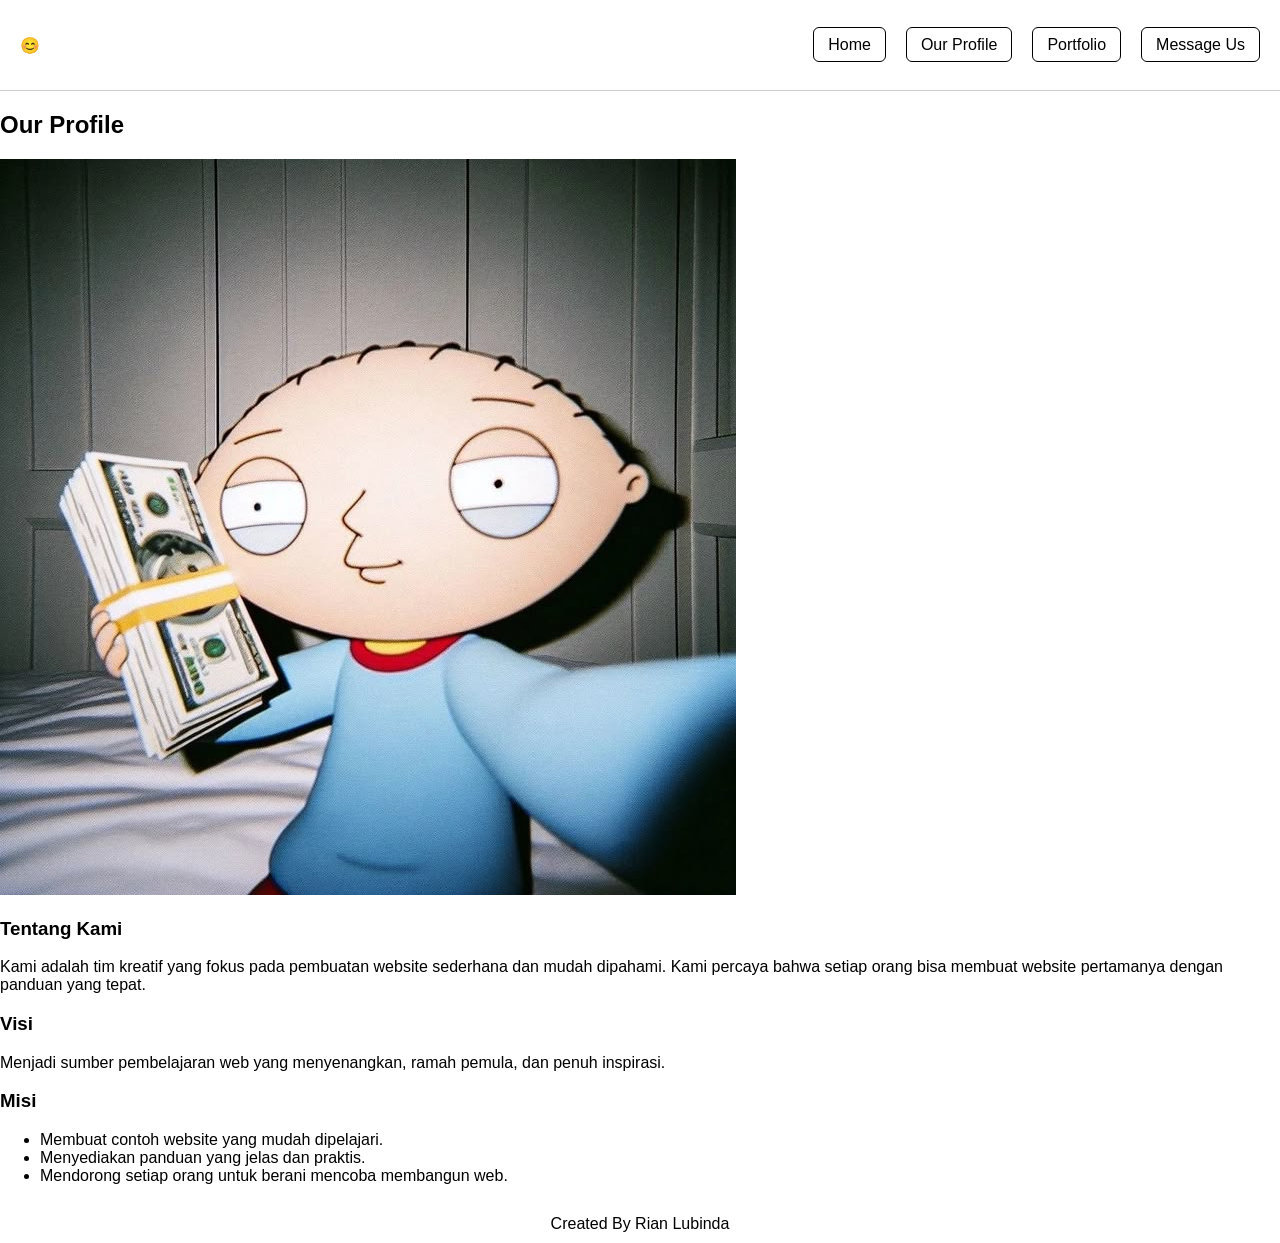
==== profile.html @ 06140258 "Update and rename Profile.html to profile.html" ====
<!DOCTYPE html>
<html lang="en">
<head>
  <meta charset="UTF-8" />
  <meta name="viewport" content="width=device-width, initial-scale=1.0" />
  <title>Our Profile</title>
  <link rel="stylesheet" href="css/style.css" />
</head>
<body>

  <header class="navbar">
    <div class="logo">😊</div>

    <nav>
      <ul>
        <li><a href="index.html">Home</a></li>
        <li><a class="active" href="profile.html">Our Profile</a></li>
        <li><a href="index.html#portfolio">Portfolio</a></li>
        <li><a href="index.html#message">Message Us</a></li>
      </ul>
    </nav>
  </header>

  <section class="profile-section">
    <h2>Our Profile</h2>

    <div class="profile-container">
      <img src="profile.jpeg" class="profile-img" alt="Profile">

      <div class="profile-text">
        <h3>Tentang Kami</h3>
        <p>
          Kami adalah tim kreatif yang fokus pada pembuatan website sederhana dan mudah dipahami.
          Kami percaya bahwa setiap orang bisa membuat website pertamanya dengan panduan yang tepat.
        </p>

        <h3>Visi</h3>
        <p>
          Menjadi sumber pembelajaran web yang menyenangkan, ramah pemula, dan penuh inspirasi.
        </p>

        <h3>Misi</h3>
        <ul>
          <li>Membuat contoh website yang mudah dipelajari.</li>
          <li>Menyediakan panduan yang jelas dan praktis.</li>
          <li>Mendorong setiap orang untuk berani mencoba membangun web.</li>
        </ul>
      </div>
    </div>
  </section>

  <footer>
    Created By Rian Lubinda
  </footer>

</body>
</html>
---- css/style.css ----
/* RESET */
body {
  margin: 0;
  padding: 0;
  font-family: Arial, sans-serif;
}

/* NAVBAR */
.navbar {
  display: flex;
  justify-content: space-between;
  align-items: center;
  padding: 20px;
  border-bottom: 1px solid #ccc;
  position: relative; /* Wajib agar dropdown ikut nempel */
}

.navbar ul {
  display: flex;
  list-style: none;
  gap: 20px;
}

.navbar a {
  text-decoration: none;
  color: black;
  padding: 8px 14px;
  border: 1px solid #000;
  border-radius: 6px;
}

/* HAMBURGER */
.hamburger {
  display: none;
  font-size: 30px;
  cursor: pointer;
  user-select: none;
}

/* ============================= */
/*            MOBILE             */
/* ============================= */
@media (max-width: 768px) {

  .hamburger {
    display: block; 
  }

  /* Dropdown menu container */
  #navbarMenu {
    position: absolute;
    top: 60px;      /* Turun dari navbar */
    right: 20px;    /* Nempel kanan */
    background: white;
    border: 1px solid #ccc;
    border-radius: 8px;
    width: 180px;

    display: block;
    padding: 0;

    /* Animasi */
    overflow: hidden;
    max-height: 0;
    opacity: 0;
    transition: max-height .3s ease, opacity .3s ease;
  }

  #navbarMenu ul {
    flex-direction: column;
    gap: 15px;
    padding: 15px;
  }

  #navbarMenu li a {
    display: block;
    text-align: right;
  }

  /* Aktif = dropdown turun */
  #navbarMenu.active {
    max-height: 500px;
    opacity: 1;
  }
}

/* OVERLAY */
.popup-overlay {
  position: fixed;
  inset: 0;
  width: 100%;
  height: 100%;
  background: rgba(0,0,0,0.4);
  display: flex;
  justify-content: center;
  align-items: center;

  /* animasi */
  opacity: 0;
  visibility: hidden;
  transition: opacity .3s ease, visibility .3s ease;

  /* ini penting */
  z-index: 999;
}

/* AKTIF */
.popup-overlay.active {
  opacity: 1;
  visibility: visible;
}

/* POPUP BOX (DIPASTIKAN DI ATAS OVERLAY) */
.popup-box {
  background: #fff;
  padding: 25px;
  width: 350px;
  border-radius: 12px;
  text-align: center;

  /* pastikan mengalahkan overlay */
  position: relative;
  z-index: 1000;

  box-shadow: 0 4px 15px rgba(0,0,0,0.2);
}

/* INPUT */
.popup-box input {
  width: 100%;
  padding: 10px;
  margin-top: 15px;
  border-radius: 8px;
  border: 1px solid #ccc;
  text-align: center;
}

/* BUTTON */
.popup-box button {
  margin-top: 15px;
  padding: 10px;
  width: 100%;
  background: #4e8cff;
  color: #fff;
  border: none;
  border-radius: 8px;
  cursor: pointer;
  font-weight: bold;
}

@media (max-width: 500px) {
  .popup-box {
    width: 85%;
    padding: 20px;
  }
}


/* HOME */
.home {
  padding: 40px;
  border-bottom: 1px solid #000;
}

.placeholder-img img {
  width: 30%;
  height: 30%;
  object-fit: cover;
  border-radius: 5px;
}


/* HEADQUARTERS */
.headquarter {
  padding: 40px;
  border-bottom: 1px solid #000;
}

.circle-container {
  display: flex;
  justify-content: space-around;
  margin-top: 40px;
}

.circle {
  width: 120px;
  height: 120px;
  border-radius: 50%;
  border: 1px solid #000;
}

.circle-box {
  text-align: center;
}

/* MESSAGE US */
.message-us {
  padding: 40px;
  border-bottom: 1px solid #000;
}

.form-container {
  display: flex;
  gap: 30px;
}

.left-form {
  width: 50%;
  display: flex;
  flex-direction: column;
}

.left-form input,
.left-form textarea {
  margin-bottom: 15px;
  padding: 5px;
  border: 1px solid #000;
}

.radio-row {
  margin-bottom: 15px;
}

button {
  padding: 10px;
  width: 150px;
  background: #eee;
  border: 1px solid #000;
  cursor: pointer;
}

.output-box {
  border: 1px solid #000;
  padding: 20px;
  width: 40%;
  height: fit-content;
}

@media (max-width: 768px) {
  .form-container {
    flex-direction: column;
    align-items: center;
    text-align: center;
  }

  .left-form {
    width: 100%;
    max-width: 400px;
  }

  .output-box {
    width: 100%;
    max-width: 400px;
    margin-top: 20px;
    text-align: left; /* supaya tetap rapi */
  }
}


/* FOOTER */
footer {
  text-align: center;
  padding: 10px;
  margin-top: 20px;
}
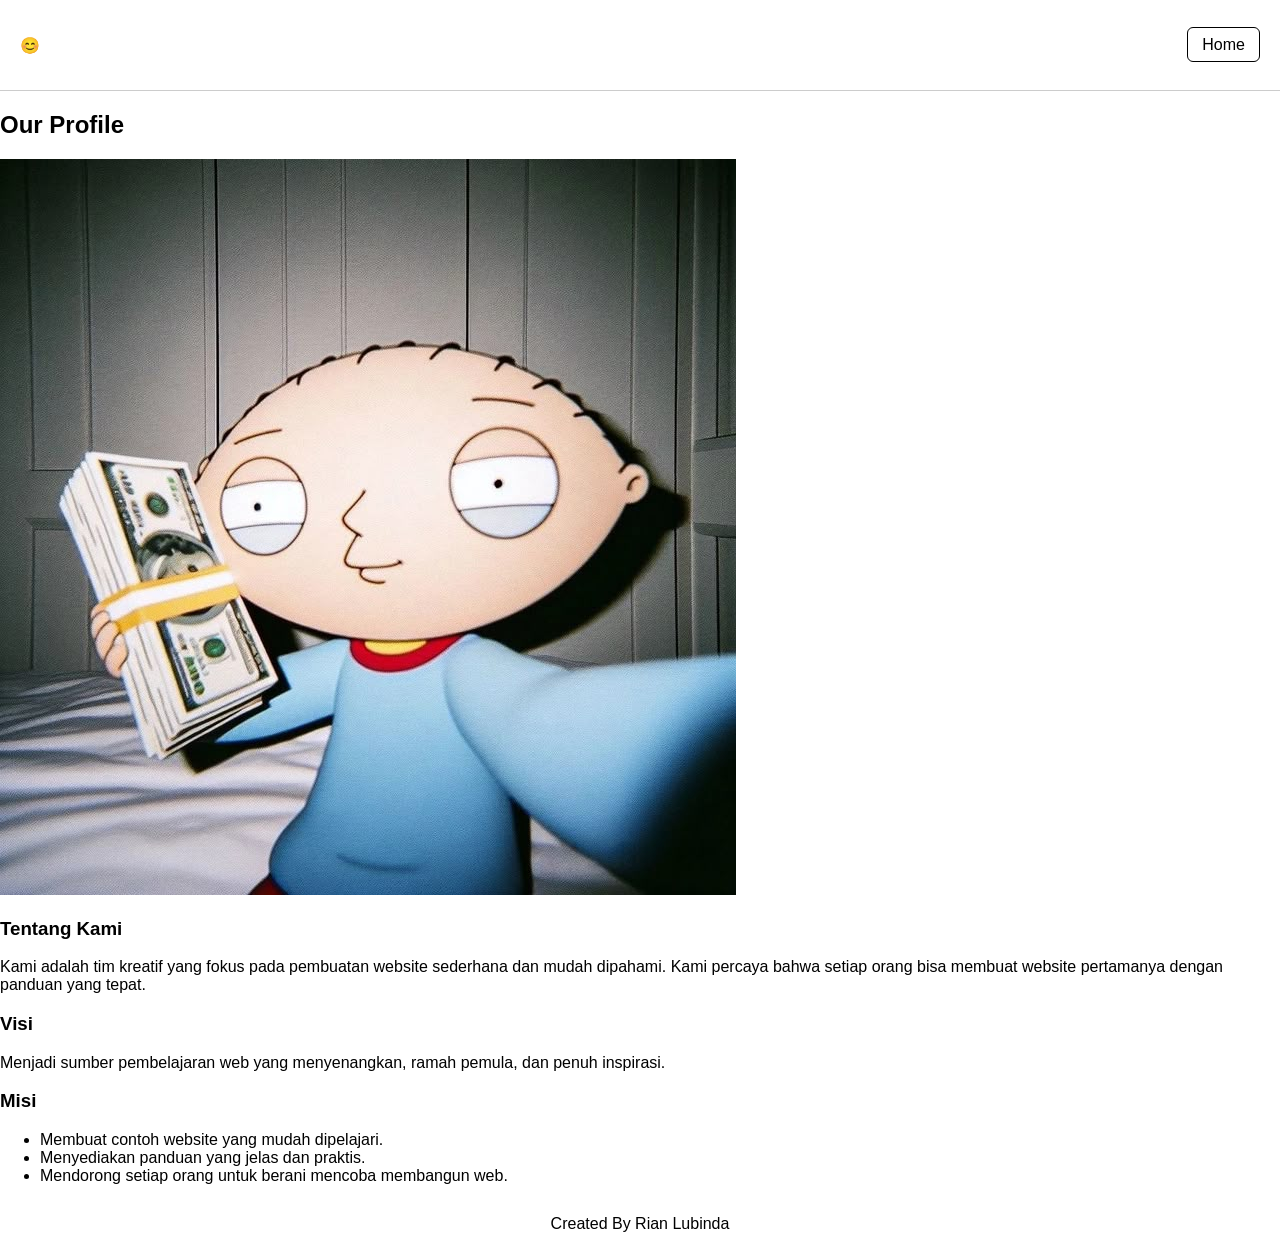
==== commit 76ac926e: "Refactor profile.html structure and content" ====
--- a/profile.html
+++ b/profile.html
@@ -9,17 +9,13 @@
 <body>
 
   <header class="navbar">
-    <div class="logo">😊</div>
-
-    <nav>
-      <ul>
-        <li><a href="index.html">Home</a></li>
-        <li><a class="active" href="profile.html">Our Profile</a></li>
-        <li><a href="index.html#portfolio">Portfolio</a></li>
-        <li><a href="index.html#message">Message Us</a></li>
-      </ul>
-    </nav>
-  </header>
+  <div class="logo">😊</div>
+  <nav>
+    <ul>
+      <li><a href="index.html">Home</a></li>
+    </ul>
+  </nav>
+</header>
 
   <section class="profile-section">
     <h2>Our Profile</h2>
